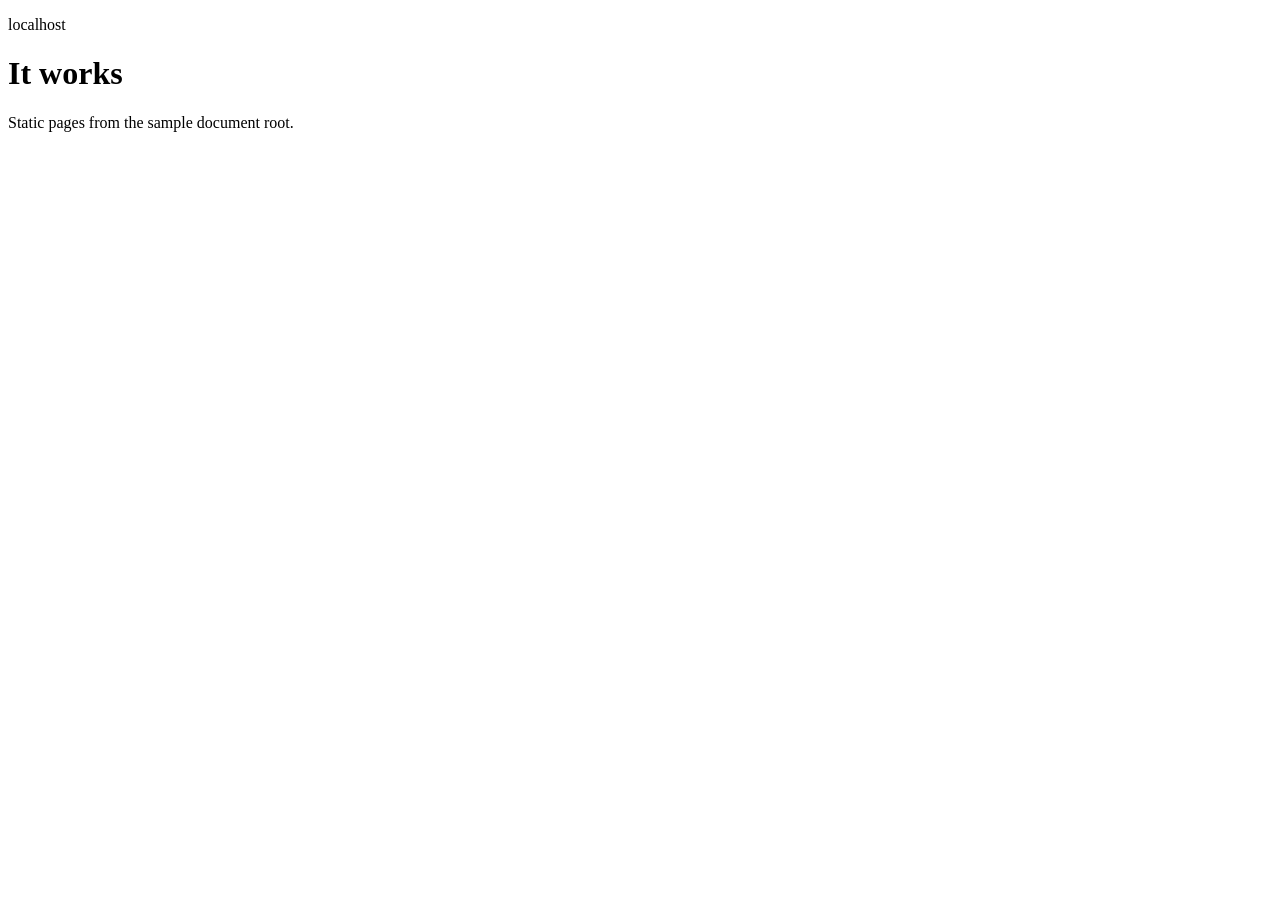
==== www/index.html @ 524fa1a9 "serve static files, directory listing, and error pages" ====
<!DOCTYPE html>
<html lang="en">
<head>
  <meta charset="utf-8">
  <title>localhost</title>
  <link rel="stylesheet" href="/style.css">
</head>
<body>
  <main>
    <p class="brand">localhost</p>
    <h1>It works</h1>
    <p>Static pages from the sample document root.</p>
  </main>
</body>
</html>
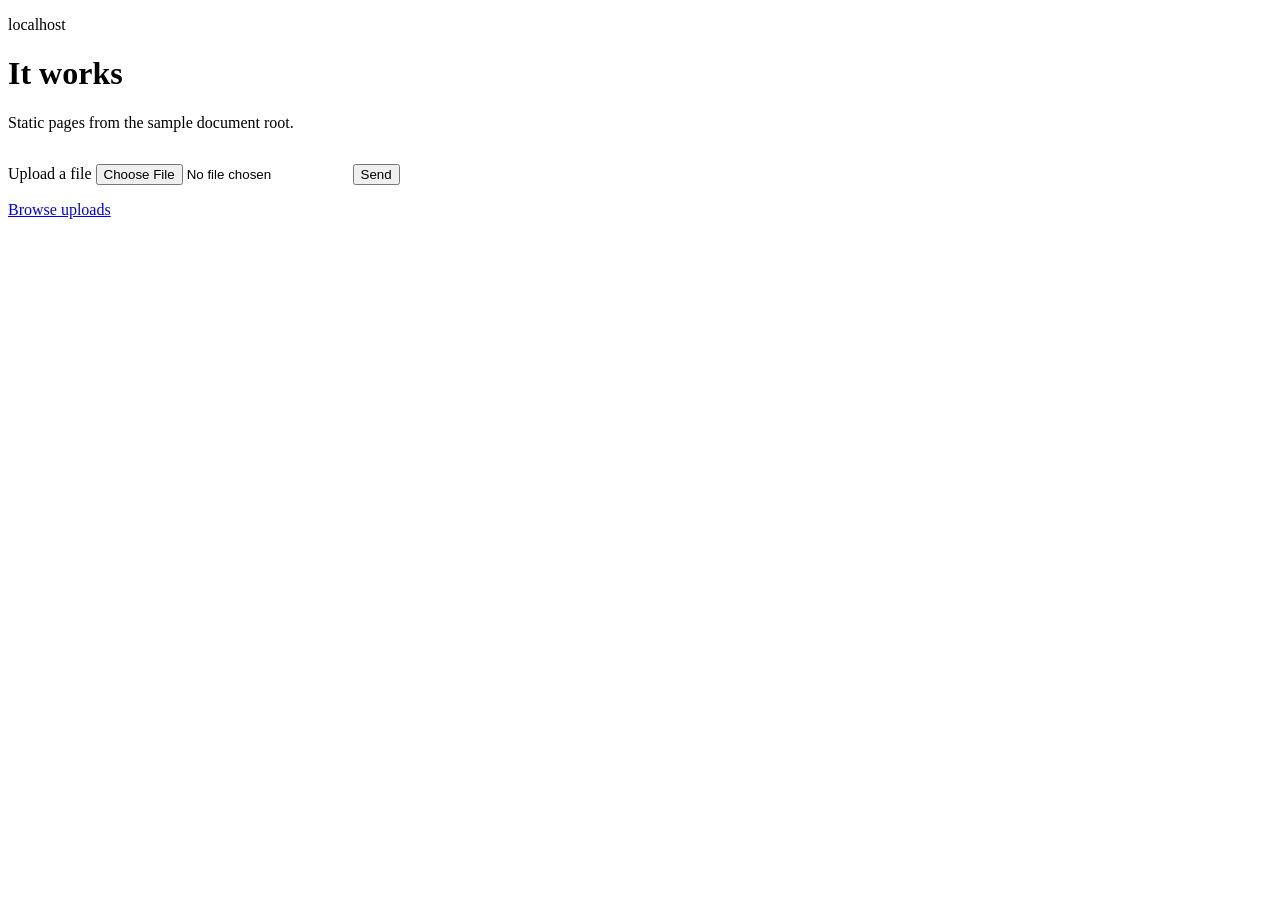
==== commit 4f8bf7cd: "handle file upload and DELETE" ====
--- a/www/index.html
+++ b/www/index.html
@@ -10,6 +10,13 @@
     <p class="brand">localhost</p>
     <h1>It works</h1>
     <p>Static pages from the sample document root.</p>
+    <form action="/" method="post" enctype="multipart/form-data" style="margin-top:2rem">
+      <label>Upload a file
+        <input type="file" name="file" required>
+      </label>
+      <button type="submit">Send</button>
+    </form>
+    <p style="margin-top:1rem"><a href="/uploads/">Browse uploads</a></p>
   </main>
 </body>
 </html>
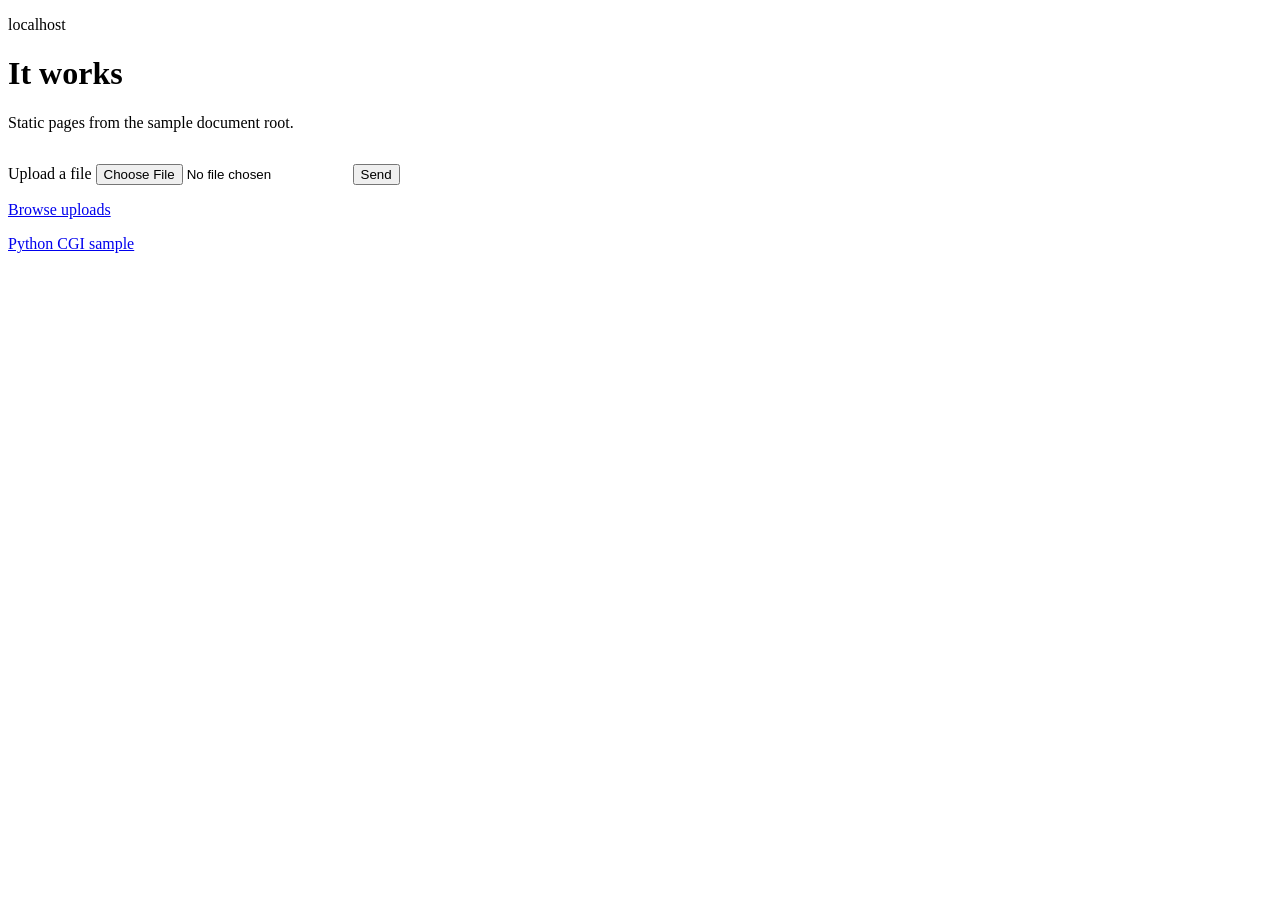
==== commit 465e61bf: "run CGI scripts by extension via fork/exec Co-authored-by: Cursor <cursoragent@cursor.com>" ====
--- a/www/index.html
+++ b/www/index.html
@@ -17,6 +17,7 @@
       <button type="submit">Send</button>
     </form>
     <p style="margin-top:1rem"><a href="/uploads/">Browse uploads</a></p>
+    <p style="margin-top:1rem"><a href="/cgi-bin/hello.py">Python CGI sample</a></p>
   </main>
 </body>
 </html>
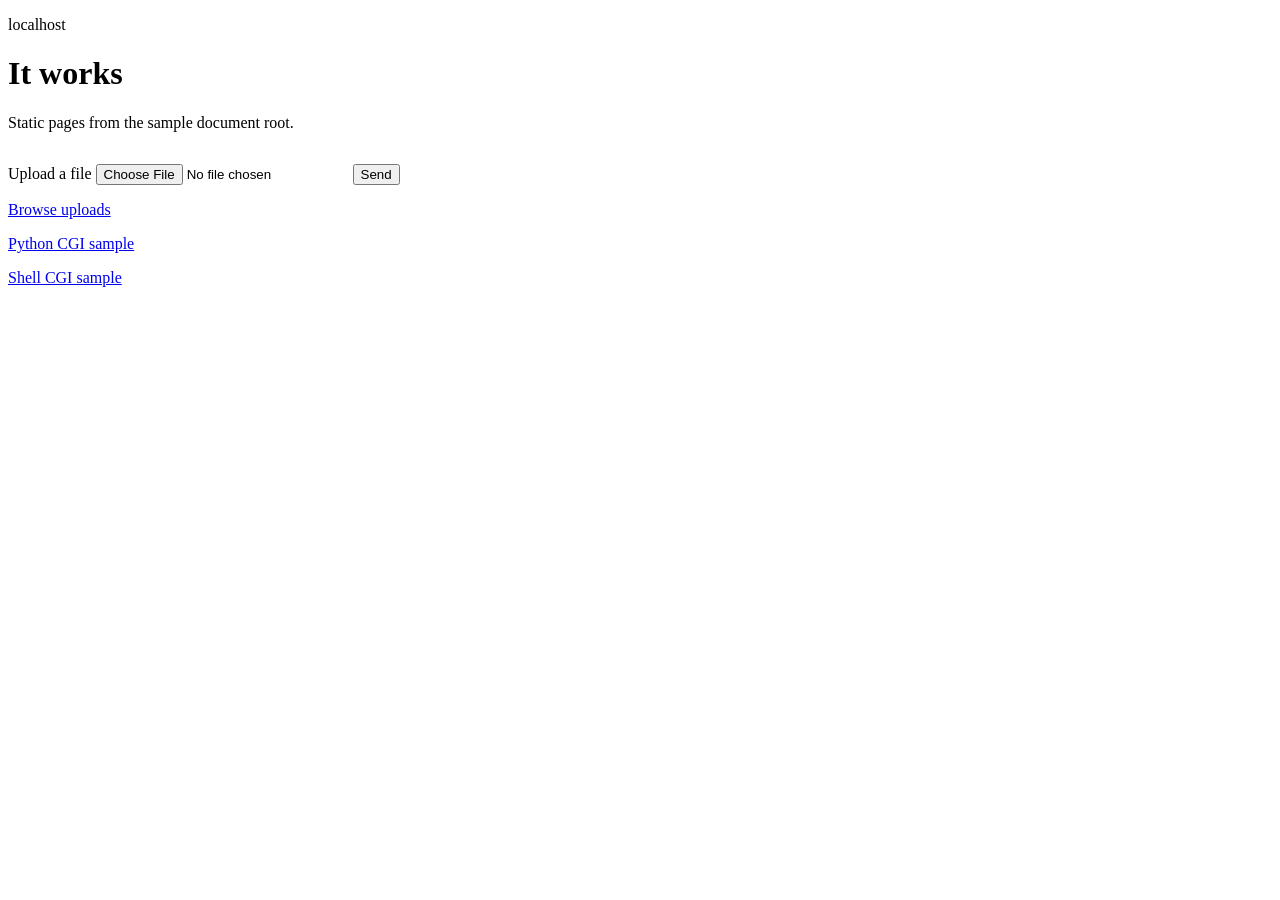
==== commit 93df9274: "support multiple CGI interpreters per route Co-authored-by: Cursor <cursoragent@cursor.com>" ====
--- a/www/index.html
+++ b/www/index.html
@@ -18,6 +18,7 @@
     </form>
     <p style="margin-top:1rem"><a href="/uploads/">Browse uploads</a></p>
     <p style="margin-top:1rem"><a href="/cgi-bin/hello.py">Python CGI sample</a></p>
+    <p style="margin-top:1rem"><a href="/cgi-bin/hello.sh">Shell CGI sample</a></p>
   </main>
 </body>
 </html>
